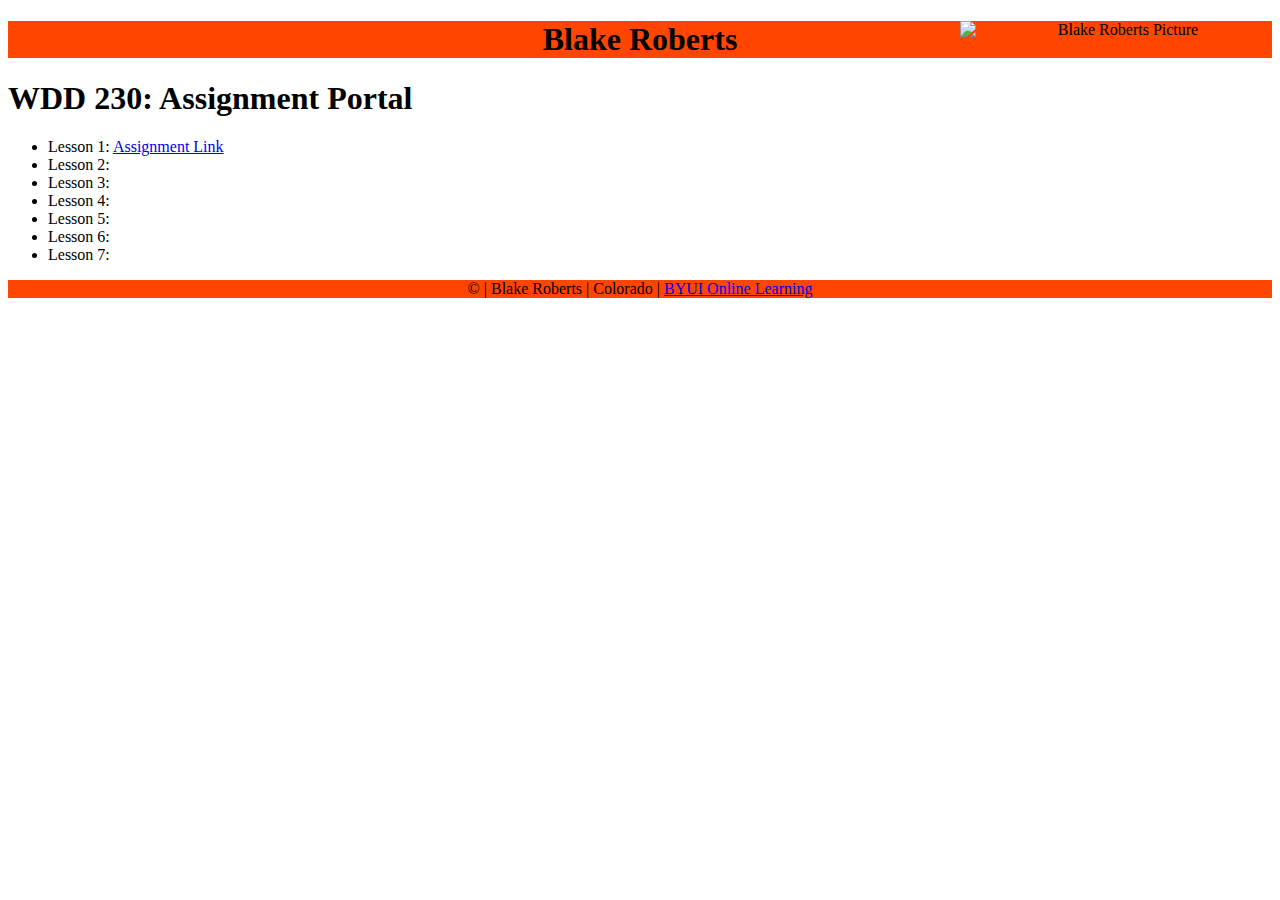
==== index.html @ b3207dd7 "Lesson 1 4th commit" ====
<!DOCTYPE html>
<html>
  <head>
    <meta charset="UTF-8" />
    <meta name="viewport" content="width=device-width, initial-scale=1" />
    <meta
      name="description"
      content="Assignment portal for Blake Roberts in WDD 230: Web Frontend Development at Brigham Young University - Idaho"
    />
    <link rel="stylesheet" href="index.css">
    <script src="index.js"></script>
    <title>WDD 230 Home Page</title>
  </head>
  <body>
    <header>
      <img src="https://user-images.githubusercontent.com/59672399/104042373-aaa84c80-5197-11eb-88b4-e9ff791900e3.jpg" alt="Blake Roberts Picture">
      <h1>Blake Roberts</h1>
    </header>
    <h1>WDD 230: Assignment Portal</h1>
    
    <ul>
      <li>Lesson 1: <a href="barob4.github.io">Assignment Link</a></li>
      <li>Lesson 2:</li>
      <li>Lesson 3:</li>
      <li>Lesson 4:</li>
      <li>Lesson 5:</li>
      <li>Lesson 6:</li>
      <li>Lesson 7:</li>
    </ul>

    <footer>
      &copy <span id="currYear"></span> | Blake Roberts | Colorado |
      <a href="https://www.byui.edu/online">BYUI Online Learning</a>
    </footer>
  </body>
</html>
---- index.css ----
header{
    background-color: orangered;
    text-align: center;
    
}

footer{
    background-color: orangered;
    text-align: center;
}

img{
    position: absolute;
    right: 0px;
    width: 25%;
    height: 20%;
}
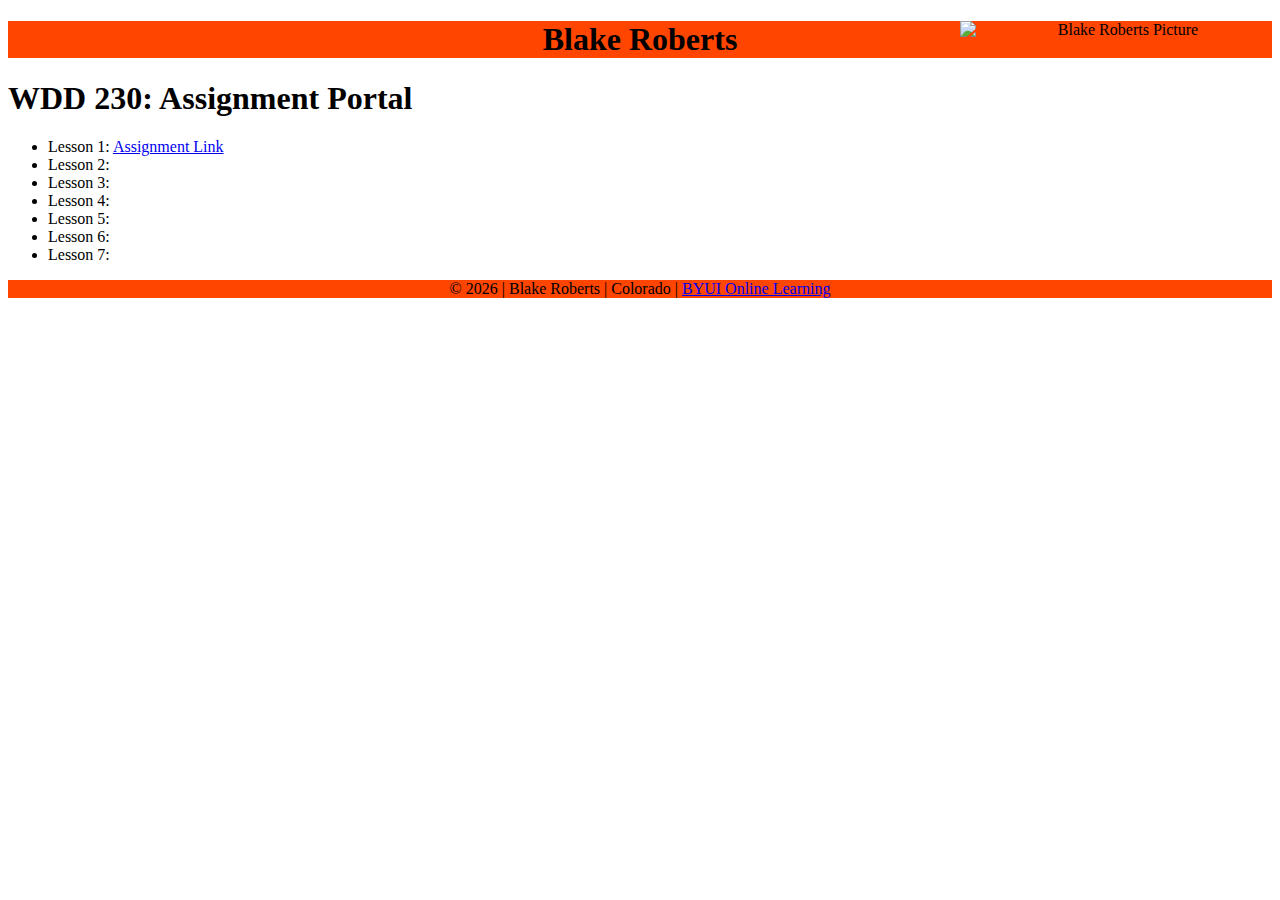
==== commit ac1a3f94: "lesson 1 6th commit" ====
--- a/index.html
+++ b/index.html
@@ -8,7 +8,7 @@
       content="Assignment portal for Blake Roberts in WDD 230: Web Frontend Development at Brigham Young University - Idaho"
     />
     <link rel="stylesheet" href="index.css">
-    <script src="index.js"></script>
+    
     <title>WDD 230 Home Page</title>
   </head>
   <body>
@@ -30,7 +30,9 @@
 
     <footer>
       &copy <span id="currYear"></span> | Blake Roberts | Colorado |
-      <a href="https://www.byui.edu/online">BYUI Online Learning</a>
+      <a href="https://www.byui.edu/online">BYUI Online Learning</a> <br>
+      <span id="currDate"></span>
     </footer>
   </body>
+  <script src="index.js"></script>
 </html>
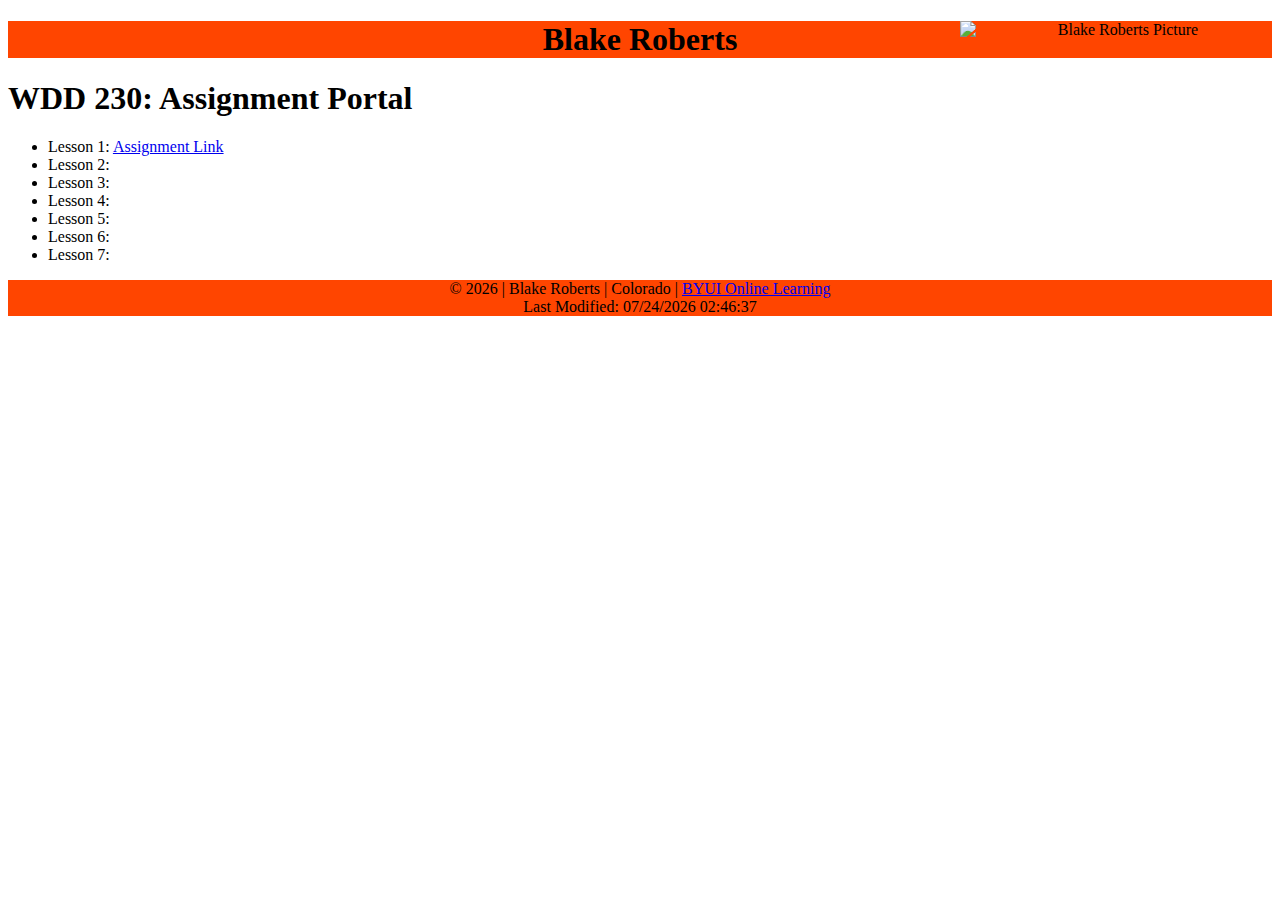
==== commit 5451981c: "lesson 1 7th commit" ====
--- a/index.html
+++ b/index.html
@@ -31,7 +31,7 @@
     <footer>
       &copy <span id="currYear"></span> | Blake Roberts | Colorado |
       <a href="https://www.byui.edu/online">BYUI Online Learning</a> <br>
-      <span id="currDate"></span>
+      Last Modified: <span id="modified"></span>
     </footer>
   </body>
   <script src="index.js"></script>
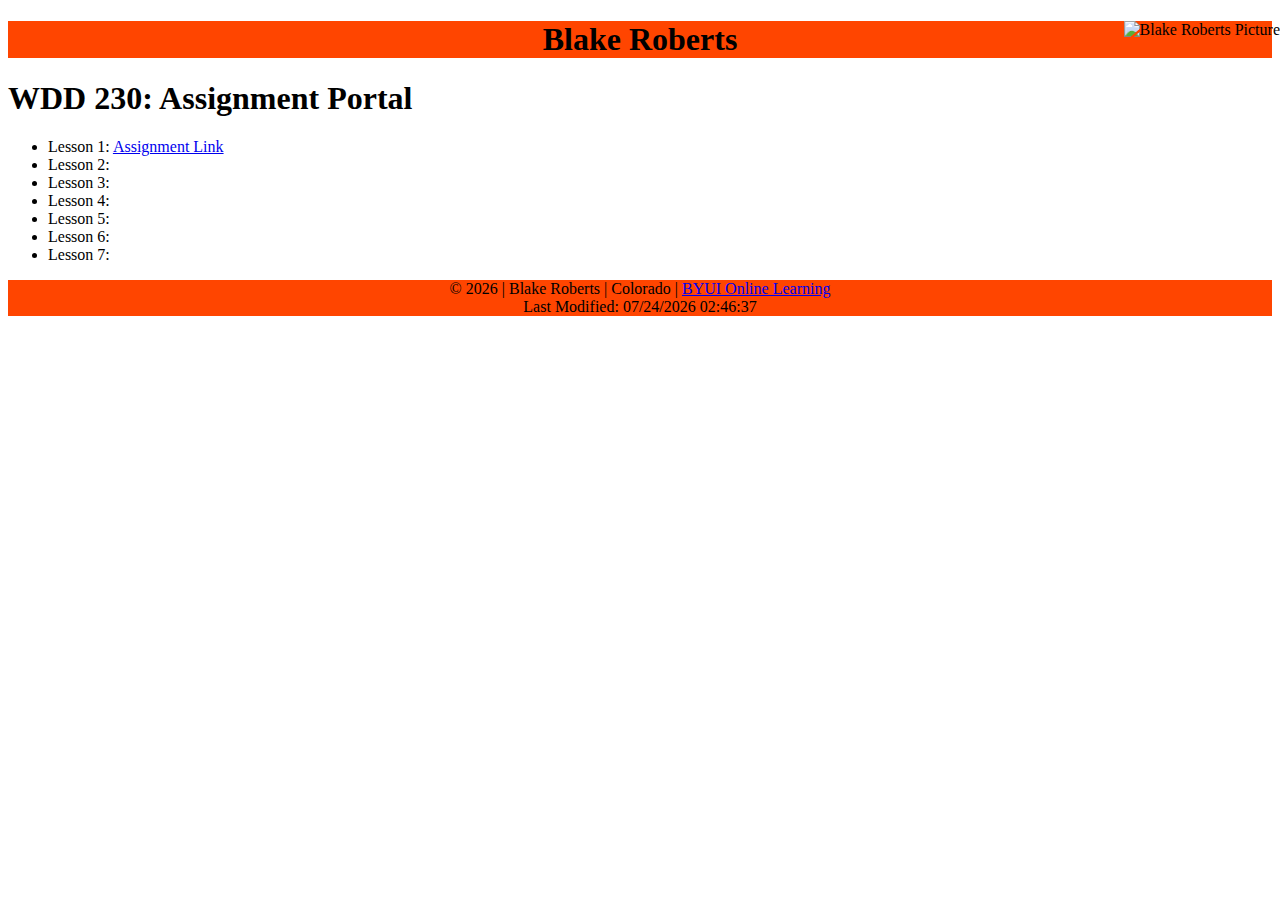
==== commit d80a5b41: "lesson 1 10th commit" ====
--- a/index.html
+++ b/index.html
@@ -13,7 +13,7 @@
   </head>
   <body>
     <header>
-      <img src="https://user-images.githubusercontent.com/59672399/104042373-aaa84c80-5197-11eb-88b4-e9ff791900e3.jpg" alt="Blake Roberts Picture">
+      <img src="https://user-images.githubusercontent.com/59672399/104050174-7175d980-51a3-11eb-85c5-b6316e79da2e.jpg" alt="Blake Roberts Picture">
       <h1>Blake Roberts</h1>
     </header>
     <h1>WDD 230: Assignment Portal</h1>
--- a/index.css
+++ b/index.css
@@ -12,6 +12,5 @@
 img{
     position: absolute;
     right: 0px;
-    width: 25%;
-    height: 20%;
+    height: 200px; 
 }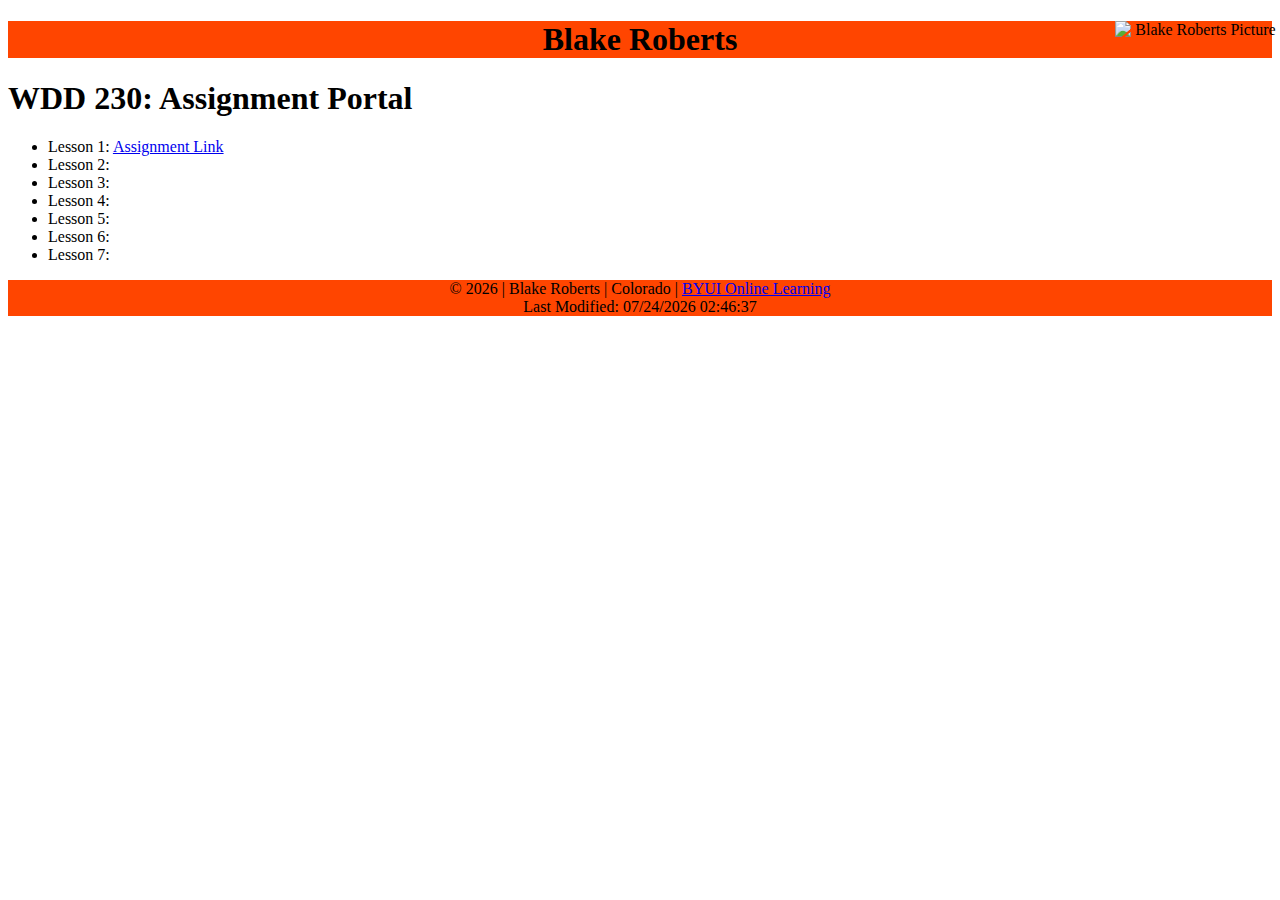
==== commit dcfcbac5: "Final lesson 1 commit" ====
--- a/index.html
+++ b/index.html
@@ -1,5 +1,5 @@
 <!DOCTYPE html>
-<html>
+<html lang="en">
   <head>
     <meta charset="UTF-8" />
     <meta name="viewport" content="width=device-width, initial-scale=1" />
@@ -29,10 +29,11 @@
     </ul>
 
     <footer>
-      &copy <span id="currYear"></span> | Blake Roberts | Colorado |
+      &copy; <span id="currYear"></span> | Blake Roberts | Colorado |
       <a href="https://www.byui.edu/online">BYUI Online Learning</a> <br>
       Last Modified: <span id="modified"></span>
     </footer>
+    <script src="index.js"></script>
   </body>
-  <script src="index.js"></script>
+  
 </html>
--- a/index.css
+++ b/index.css
@@ -13,4 +13,5 @@
     position: absolute;
     right: 0px;
     height: 200px; 
+    width: 165px;
 }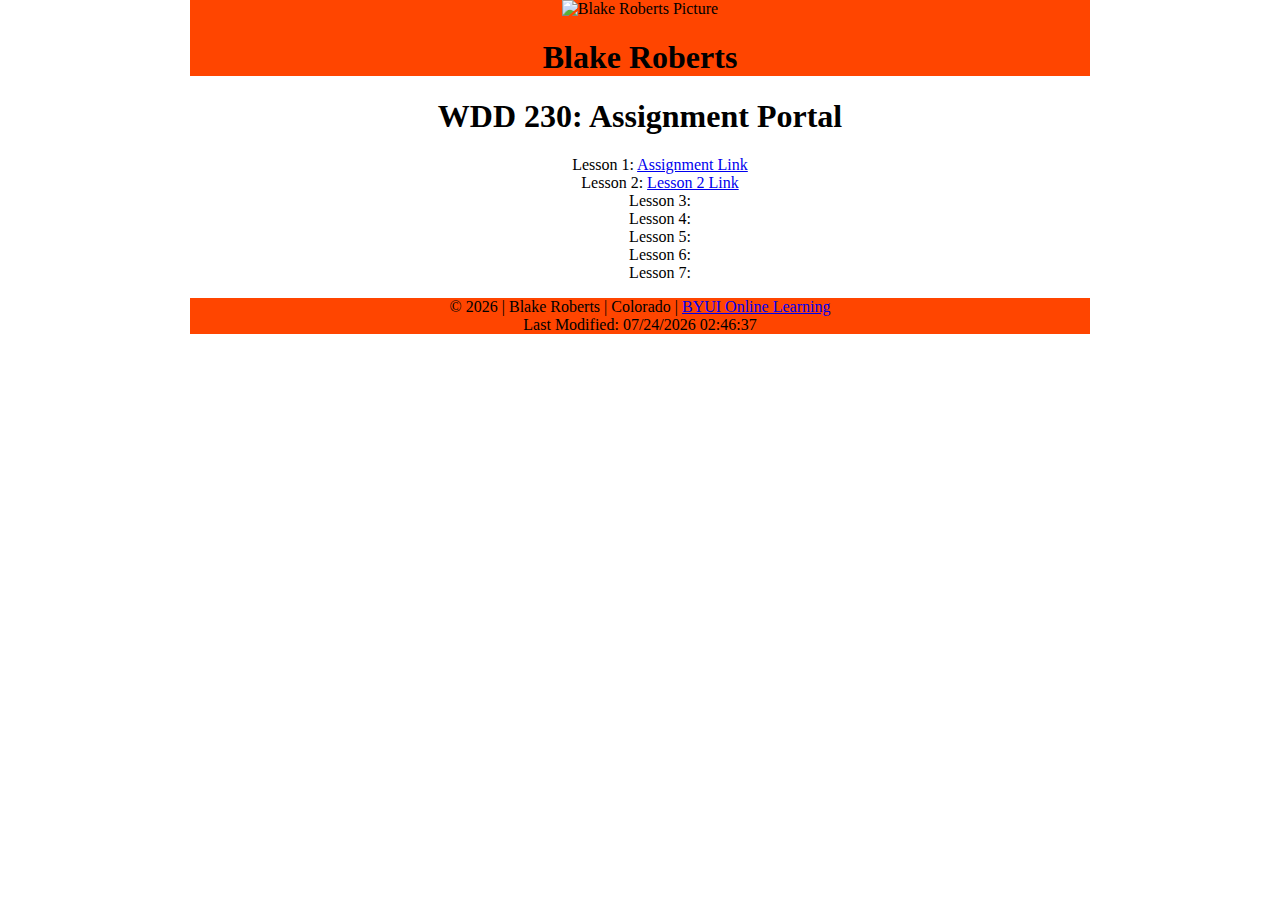
==== commit c745774d: "2" ====
--- a/index.html
+++ b/index.html
@@ -20,7 +20,7 @@
     
     <ul>
       <li>Lesson 1: <a href="barob4.github.io">Assignment Link</a></li>
-      <li>Lesson 2:</li>
+      <li>Lesson 2: <a href="lesson2/design-principles.html"> Lesson 2 Link</a></li>
       <li>Lesson 3:</li>
       <li>Lesson 4:</li>
       <li>Lesson 5:</li>
--- a/index.css
+++ b/index.css
@@ -9,9 +9,17 @@
     text-align: center;
 }
 
-img{
-    position: absolute;
+header.img{
+    position: relative;
     right: 0px;
     height: 200px; 
     width: 165px;
+}
+body{
+    text-align: center;
+    margin: auto;
+    max-width: 900px;
+}
+ul{
+    list-style-type: none;
 }